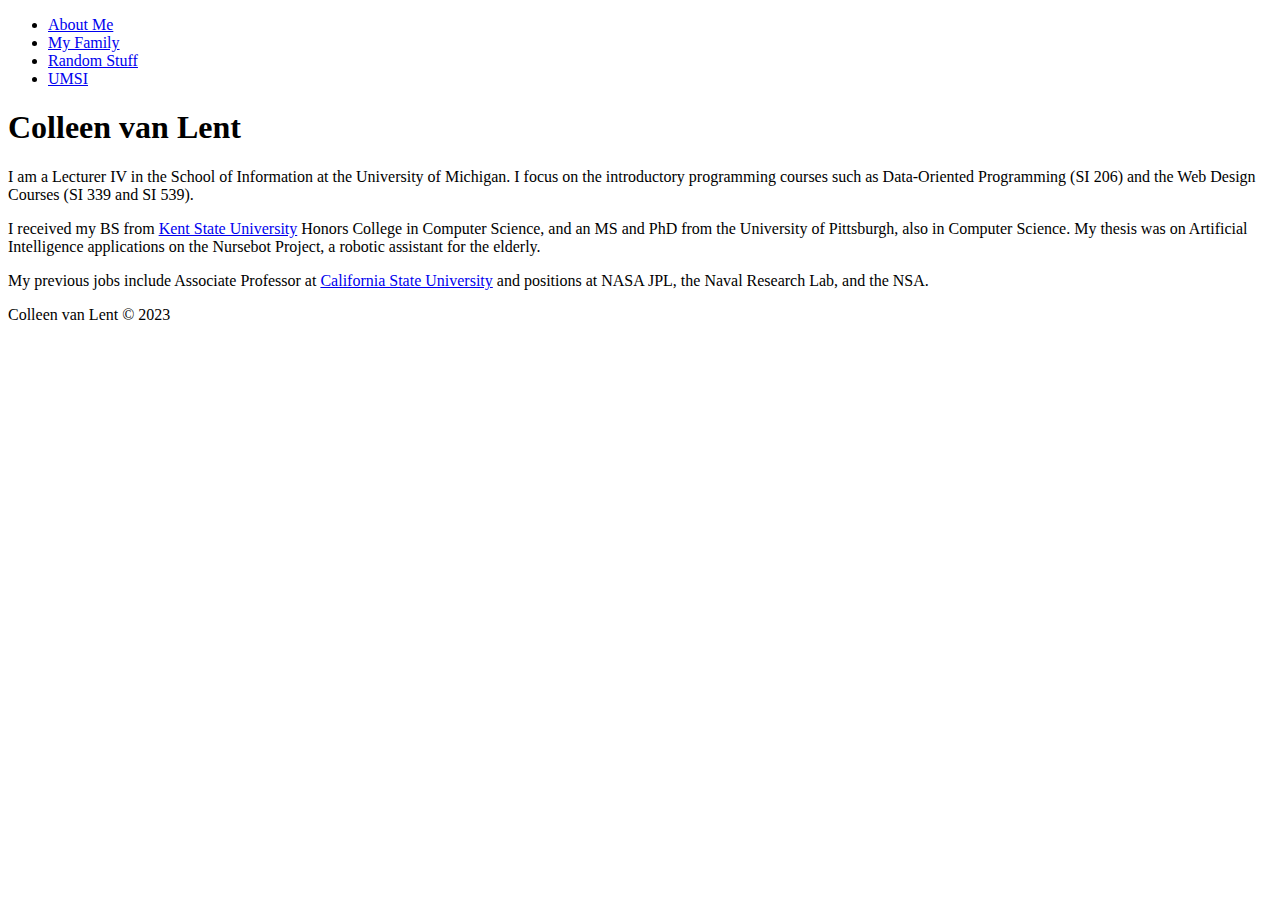
==== index.html @ 9e2a17f2 "Add files via upload" ====
<!DOCTYPE html>
	<!-- Do no make any changes to this file, but you should still review the tags to make sure that you are familiar with them. -->

<html lang="en">
<!-- All of the meta data for the page belongs in the header tag -->
<head>
	<meta charset="UTF-8">
	<meta name="viewport" content="width=device-width, initial-scale=1.0">
	<!-- Link to the favicon image -->
	<link rel="icon" href="images/favicon.ico">
	<!-- Link to the reset file -->
	<link rel="stylesheet" href="css/reset.css">
	<!-- Link to the stylesheet -->
	<link rel="stylesheet" href="css/style.css">
	<title>About Me</title>
</head>

<!-- All of the visible code in the page belongs in the body tag -->
<body>
	<!-- Header is a sematic tag page that aids readability -->
	<header>
		<!-- Nav is a sematic tag page that aids accessibility -->
		<nav>
			<ul>
				<!-- Since I am on the index file I added class = action to the link to index. -->
				<!-- For this homework leave the class on index for all three pages. -->
				<li class="active"><a href = "index.html" >About Me</a></li>
				<li><a href = "family.html">My Family</a></li>
				<li><a href = "random.html">Random Stuff</a></li>
				<li><a href = "http://www.si.umich.edu">UMSI</a></li>
			</ul>
		</nav>
		<!-- The h1 is a semantic tag that aids accessibility -->
		<h1>Colleen van Lent</h1>
	</header>

	<!-- Every page should have a main tag for accessibility -->
	<main>
		<p>I am a Lecturer IV in the School of Information at the 
			University of Michigan. I focus on the introductory 
			programming courses such as Data-Oriented Programming 
			(SI 206) and the Web Design Courses (SI 339 and SI 539).</p>

		<!-- Make sure your anchor tags have a link (href) and a clickable component -->
		<p>
			I received my BS from <a href = "http://www.kent.edu">Kent State 
			University</a> Honors College in Computer Science, and an MS 
			and PhD from the University of Pittsburgh, also in Computer 
			Science. My thesis was on Artificial Intelligence applications on 
			the Nursebot Project, a robotic assistant for the elderly.</p>
		<p>My previous jobs include Associate Professor at 
			<a href = "http://www.csulb.edu">California State University</a> 
			and positions at NASA JPL, the Naval Research Lab, and the NSA. 
		</p>
	</main>

	<!-- Footer is a sematic tag page that aids readability -->
	<footer>
		<p>Colleen van Lent &copy; 2023</p>
	</footer>
</body>
</html>
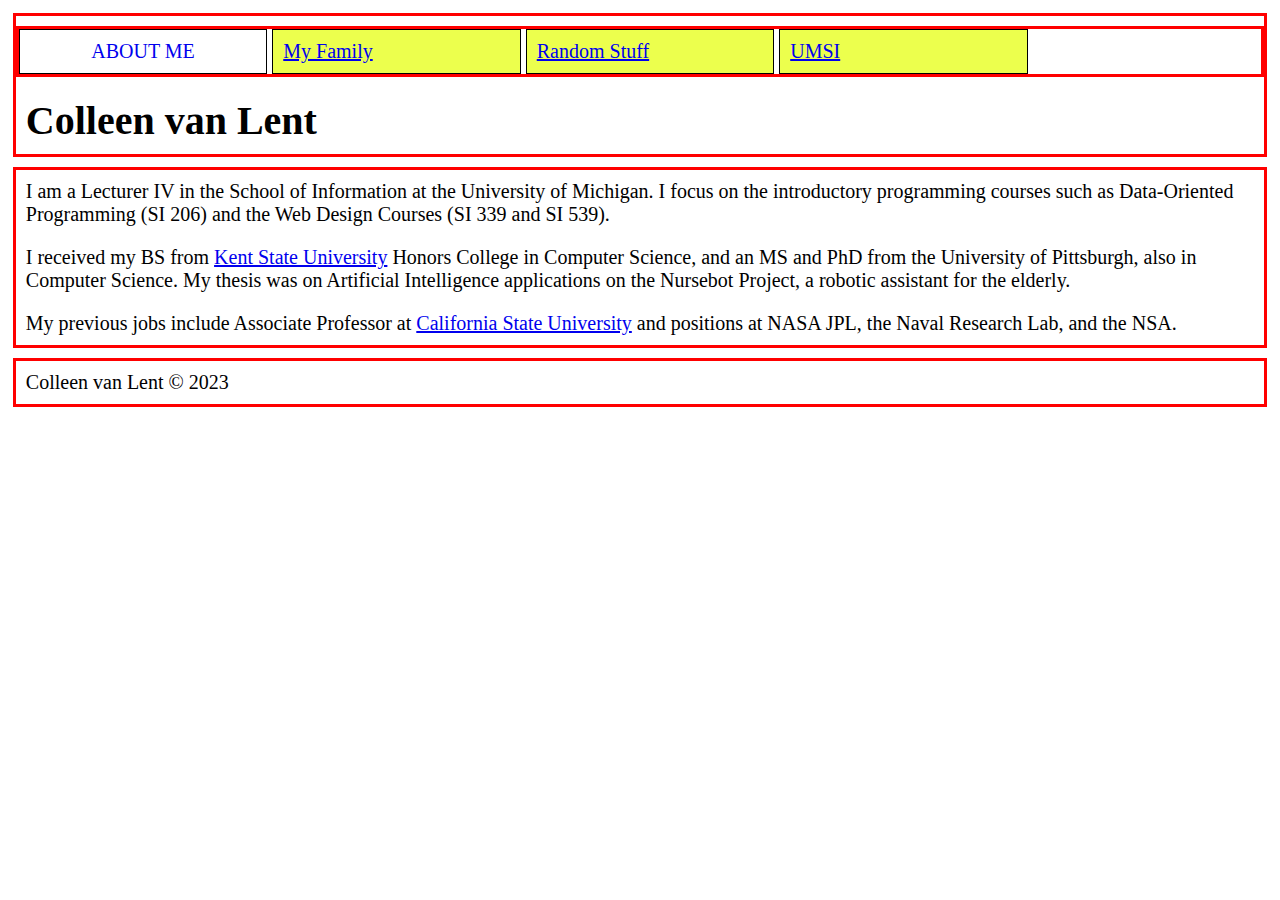
==== commit 44929270: "Add files via upload" ====
--- a/index.html
+++ b/index.html
@@ -1,4 +1,5 @@
 <!DOCTYPE html>
+
 	<!-- Do no make any changes to this file, but you should still review the tags to make sure that you are familiar with them. -->
 
 <html lang="en">
--- a/css/style.css
+++ b/css/style.css
@@ -0,0 +1,66 @@
+/*Add padding and margin to space out the page.
+Make the font larger too.*/
+body{
+	margin:1%;
+	font-size:125%;
+}
+
+/*Make the h1 heading bigger with a bold font*/
+h1{
+	font-size: 2em; 
+	font-weight: bold;
+}
+
+.active{
+	background: white;
+    text-transform: uppercase;
+	text-align: center;
+}
+
+.active a{
+	text-decoration: none;;
+}
+
+/*Style the images*/
+img{
+    height: 150px;
+	width:auto;
+    border: 3px solid blue;
+    padding: 25px;
+    border-radius: 20px;
+    margin: 5px;
+	margin-left: 10%
+}
+
+/*Make the h2 heading match h1*/
+h2{
+	font-size: 2em; 
+	font-weight: bold;
+}
+
+/*Improve the spacing for paragraphs AND headings*/
+p, h1, h2 {
+    padding: 10px;
+}
+
+/*Add borders around the main components and some
+space too*/
+header, nav, main, footer{
+	border: 3px solid red;
+	margin: 10px 0;
+}
+
+
+/*Change the styling for all of the list 
+items in the nav section*/
+nav ul li{
+	background-color: #ECFF4D;
+	padding:10px;
+	width:25%;
+	border:1px solid black;
+	display: inline-block;
+	width: 20%;
+}
+
+/*Added this so the links stay the same color*/
+a:visited{color:#0000FF}